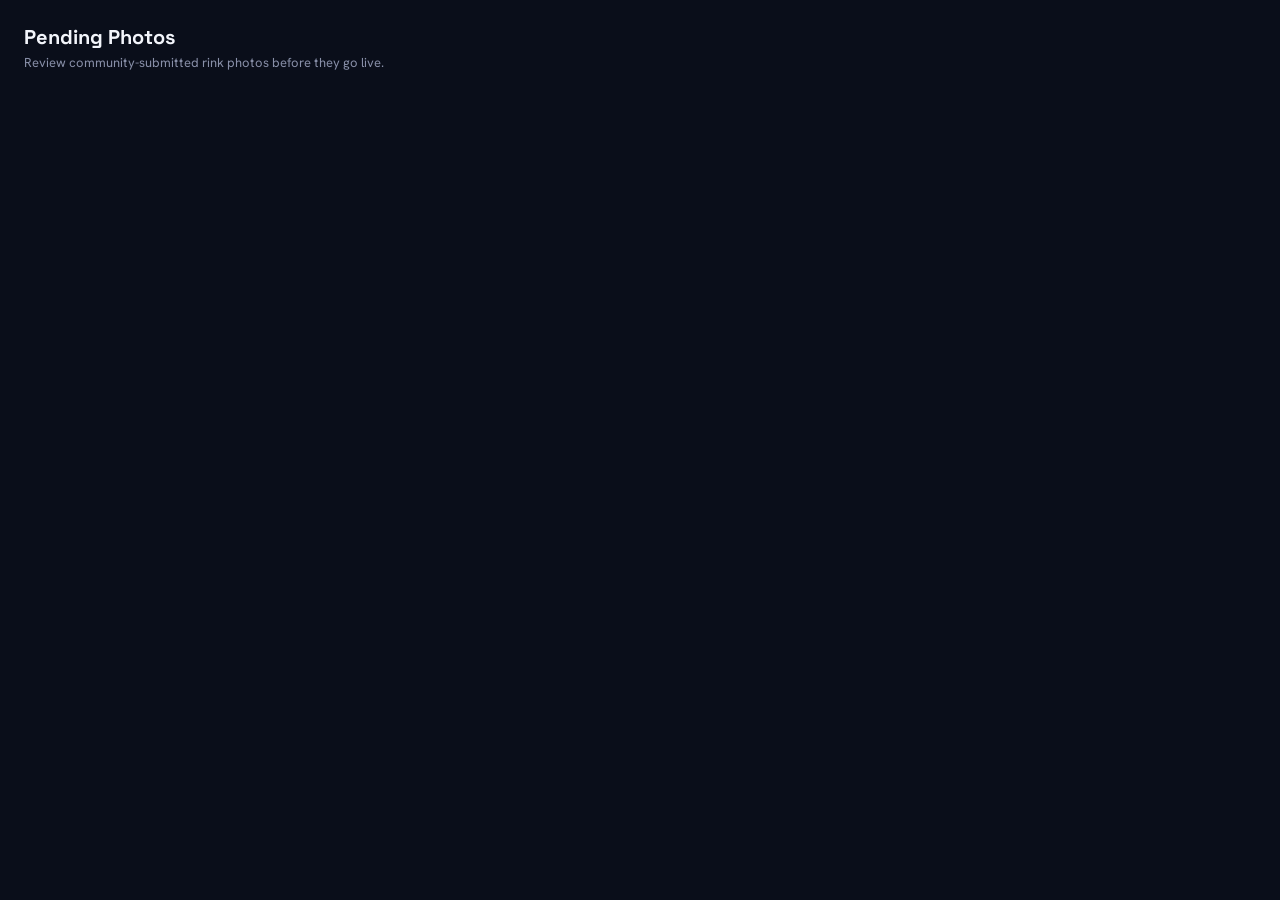
==== static/admin.html @ c57369b1 "Add real photo uploads with an admin moderation queue Replaces the fake picsum stand-in with actual " ====
<!DOCTYPE html>
<html lang="en" data-theme="dark">
<head>
<meta charset="utf-8">
<meta name="viewport" content="width=device-width, initial-scale=1">
<title>Barn &amp; Biscuit — Photo Review</title>
<link rel="icon" href="/static/logo/favicon.svg">
<link rel="preconnect" href="https://fonts.googleapis.com">
<link href="https://fonts.googleapis.com/css2?family=Space+Grotesk:wght@400;500;600;700&family=Hanken+Grotesk:wght@400;500;600;700&family=Space+Mono:wght@400;700&display=swap" rel="stylesheet">
<link rel="stylesheet" href="/static/brand-tokens.css">
<style>
  *, *::before, *::after { box-sizing: border-box; margin: 0; padding: 0; }
  body { font-family: var(--font-body); background: var(--bg); color: var(--text); min-height: 100vh; padding: 24px; }
  h1 { font-family: var(--font-display); font-size: 20px; font-weight: 700; margin-bottom: 4px; }
  .subtitle { font-size: 13px; color: var(--text-faint); margin-bottom: 24px; }
  #list { display: flex; flex-direction: column; gap: 12px; max-width: 640px; }
  .card { display: flex; gap: 14px; padding: 14px; background: var(--surface); border: 1px solid var(--border); border-radius: 12px; }
  .card img { width: 96px; height: 96px; object-fit: cover; border-radius: 8px; background: var(--surface-2); flex-shrink: 0; }
  .meta { flex: 1; min-width: 0; }
  .rink-name { font-size: 14px; font-weight: 600; color: var(--text); }
  .rink-loc { font-size: 12px; color: var(--text-faint); margin-bottom: 6px; }
  .caption { font-size: 13px; color: var(--text-muted); margin-bottom: 6px; }
  .submitted { font-size: 11px; color: var(--text-faint); margin-bottom: 10px; }
  .actions { display: flex; gap: 8px; }
  button { padding: 7px 14px; border-radius: 8px; font-size: 13px; font-weight: 600; font-family: inherit; cursor: pointer; }
  .approve { background: var(--color-primary); border: none; color: #06181A; }
  .reject { background: transparent; border: 1px solid var(--border); color: var(--text-muted); }
  #empty, #denied { font-size: 13px; color: var(--text-faint); }
  #denied a { color: var(--color-primary); }
</style>
</head>
<body>
  <h1>Pending Photos</h1>
  <div class="subtitle">Review community-submitted rink photos before they go live.</div>
  <div id="denied" style="display:none;">You need to be signed in as an admin to view this page. <a href="/">Go sign in</a>.</div>
  <div id="empty" style="display:none;">No pending photos right now.</div>
  <div id="list"></div>

<script>
async function load() {
  const res = await fetch('/api/admin/photos');
  if (res.status === 401 || res.status === 403) {
    document.getElementById('denied').style.display = 'block';
    return;
  }
  const photos = await res.json();
  if (!photos.length) {
    document.getElementById('empty').style.display = 'block';
    return;
  }
  const list = document.getElementById('list');
  list.innerHTML = photos.map(p => `
    <div class="card" data-id="${p.id}">
      <img src="/api/admin/photos/${p.id}/image" alt="">
      <div class="meta">
        <div class="rink-name">${esc(p.rinkName)}</div>
        <div class="rink-loc">${esc(p.rinkCity)}, ${esc(p.rinkState)}</div>
        ${p.caption ? `<div class="caption">"${esc(p.caption)}"</div>` : ''}
        <div class="submitted">${esc(p.submitterName)} · ${esc(p.submittedAt)}</div>
        <div class="actions">
          <button class="approve" onclick="act(${p.id}, 'approve')">Approve</button>
          <button class="reject" onclick="act(${p.id}, 'reject')">Reject</button>
        </div>
      </div>
    </div>
  `).join('');
}

async function act(id, action) {
  await fetch(`/api/admin/photos/${id}/${action}`, { method: 'POST' });
  const card = document.querySelector(`.card[data-id="${id}"]`);
  if (card) card.remove();
  if (!document.querySelector('.card')) document.getElementById('empty').style.display = 'block';
}

function esc(s) {
  const d = document.createElement('div');
  d.textContent = s == null ? '' : s;
  return d.innerHTML;
}

load();
</script>
</body>
</html>
---- static/brand-tokens.css ----
/* ============================================================
   LUKE COURTRIGHT — BRAND TOKENS  ·  "Neon Night" palette  ·  v1
   Retro-futurist / Vegas-after-dark: electric cyan · electric purple ·
   golden ticket · midnight navy. Staged for glow on near-black.
   All pairings verified against WCAG 2.2 AA (see usage notes).
   Usage: <html data-theme="light">  →  toggle to "dark" for neon mode.
   ============================================================ */

:root {
  /* ---- BRAND RAMPS (mode-independent raw scales) ---- */
  --cyan-50:#E0FBFB; --cyan-100:#B5F5F5; --cyan-200:#7DEDED; --cyan-300:#3FE0E0;
  --cyan-400:#14CFCF; --cyan-500:#07C8C8; --cyan-600:#08A6A6; --cyan-700:#0A8585;
  --cyan-800:#0C6868; --cyan-900:#0C4F4F;

  --purple-50:#F8ECFF; --purple-100:#EED2FF; --purple-200:#DDA6FF; --purple-300:#CB78FF;
  --purple-400:#BC44FF; --purple-500:#B026FF; --purple-600:#8E12D6; --purple-700:#6E0FA3;
  --purple-800:#530B7A; --purple-900:#3A0857;

  --gold-50:#FFF8E3; --gold-100:#FFEDB0; --gold-200:#FFDF7A; --gold-300:#FFD24D;
  --gold-400:#FFC83D; --gold-500:#F0AC0A; --gold-600:#C98B06; --gold-700:#9E6C0A;
  --gold-800:#7C540F; --gold-900:#5E3F0F;

  --navy-50:#ECEEF8; --navy-100:#D6DBEF; --navy-200:#AEB7DC; --navy-300:#7E8BC4;
  --navy-400:#5463A0; --navy-500:#3A487E; --navy-600:#2B3763; --navy-700:#20294B;
  --navy-800:#161D36; --navy-900:#0E1322;

  /* ---- NEUTRALS (cool navy-slate) ---- */
  --neutral-0:#FFFFFF; --neutral-50:#F3F5FB; --neutral-100:#E6EAF3; --neutral-200:#D0D6E6;
  --neutral-300:#B0B8CF; --neutral-400:#888FA8; --neutral-500:#656C84; --neutral-600:#4B5168;
  --neutral-700:#373C4E; --neutral-800:#262A38; --neutral-900:#161925; --neutral-950:#0E1019;

  /* ---- SEMANTIC (raw) ---- */
  --success-solid:#057A55; --success-on-dark:#34E0A0;   /* solid + white = 5.4:1 AA */
  --error-solid:#BE123C;   --error-on-dark:#FF6B7D;     /* solid + white = 6.3:1 AA */
  --warning-solid:#B45309; --warning-on-dark:#FFC83D;   /* chip: INK on gold-400   */
  --info-solid:#1D4ED8;    --info-on-dark:#4FB8FF;      /* solid + white = 6.7:1 AA */
}

/* ============================  LIGHT  ============================ */
:root,
[data-theme="light"] {
  color-scheme: light;

  --color-primary:        var(--cyan-500);   /* neon fills, the LC mark            */
  --color-primary-ink:    var(--cyan-800);   /* cyan TEXT / solid btn · 6.6:1 AA  */
  --on-primary:           #06181A;           /* DARK ink on cyan fills (cyan is too light for white) */
  --color-primary-btn:    var(--cyan-800);   /* solid button w/ WHITE text         */

  --color-secondary:      var(--purple-500);
  --color-secondary-ink:  var(--purple-700); /* purple TEXT on white  · 9.3:1 AAA */
  --on-secondary:         #FFFFFF;           /* white on purple-500   · 4.6:1 AA  */

  --color-accent:         var(--gold-400);
  --color-accent-ink:     var(--gold-700);   /* gold TEXT on white    · 4.6:1 AA  */
  --on-accent:            var(--neutral-900); /* ALWAYS ink on gold — never white  */

  --color-navy:           var(--navy-700);   /* depth / dark fills                 */

  --bg:        #F2F4FA;        /* page            */
  --surface:   #FFFFFF;        /* cards           */
  --surface-2: var(--neutral-50);
  --border:    #DEE3EF;
  --hair:      #EBEEF5;        /* faint dividers  */

  --text:        var(--neutral-900);  /* body  · 17.5:1 AAA */
  --text-muted:  var(--neutral-600);  /* muted · 7.9:1  AAA */
  --text-faint:  var(--neutral-500);  /* labels · 5.2:1     */

  --success: var(--success-solid); --error: var(--error-solid);
  --warning: var(--warning-solid); --info: var(--info-solid);

  --glow-primary: none; --glow-secondary: none; --glow-accent: none;
  --card-shadow: 0 1px 2px rgba(14,16,25,.06), 0 10px 28px rgba(14,16,25,.05);
}

/* ============================  DARK  (neon glows) ============================ */
[data-theme="dark"] {
  color-scheme: dark;

  --color-primary:        var(--cyan-400);   /* on bg · 10.0:1 AAA, glows */
  --color-primary-ink:    var(--cyan-300);   /* on bg · 11.9:1 AAA        */
  --on-primary:           #06181A;
  --color-primary-btn:    var(--cyan-400);

  --color-secondary:      var(--purple-300);  /* on bg · 7.0:1 AAA. purple-500 is UI/large only on dark */
  --color-secondary-ink:  var(--purple-300);
  --on-secondary:         #1A0A28;

  --color-accent:         var(--gold-300);    /* on bg · 13.4:1 AAA */
  --color-accent-ink:     var(--gold-300);
  --on-accent:            #2A1F00;

  --color-navy:           var(--navy-400);

  --bg:        #0A0E1A;        /* near-black navy so neon pops */
  --surface:   #131A2B;
  --surface-2: #1C2540;
  --border:    #2A3450;
  --hair:      #1F2940;

  --text:        #F3F5FB;      /* 17.7:1 AAA */
  --text-muted:  var(--neutral-300);  /* 9.7:1 AAA */
  --text-faint:  var(--neutral-400);  /* 6.0:1     */

  --success: var(--success-on-dark); --error: var(--error-on-dark);
  --warning: var(--warning-on-dark); --info: var(--info-on-dark);

  --glow-primary:   0 0 24px rgba(20,207,207,.50);
  --glow-secondary: 0 0 24px rgba(184,69,255,.50);
  --glow-accent:    0 0 24px rgba(255,210,77,.50);
  --card-shadow: 0 1px 0 rgba(255,255,255,.04), 0 14px 36px rgba(0,0,0,.55);
}

/* ---- Type ---- */
:root {
  --font-display: 'Space Grotesk', system-ui, sans-serif;  /* headlines */
  --font-body:    'Hanken Grotesk', system-ui, sans-serif; /* body / UI */
  --font-mono:    'Space Mono', ui-monospace, monospace;   /* tags, stats, hex */
}

/* ---- Radius / spacing helpers ---- */
:root {
  --radius-sm: 9px; --radius-md: 14px; --radius-lg: 20px; --radius-pill: 999px;
  --icon-stroke: 1.75px;            /* monoline icons @ 24px */
  --tap-min: 44px;                  /* minimum interactive target */
}
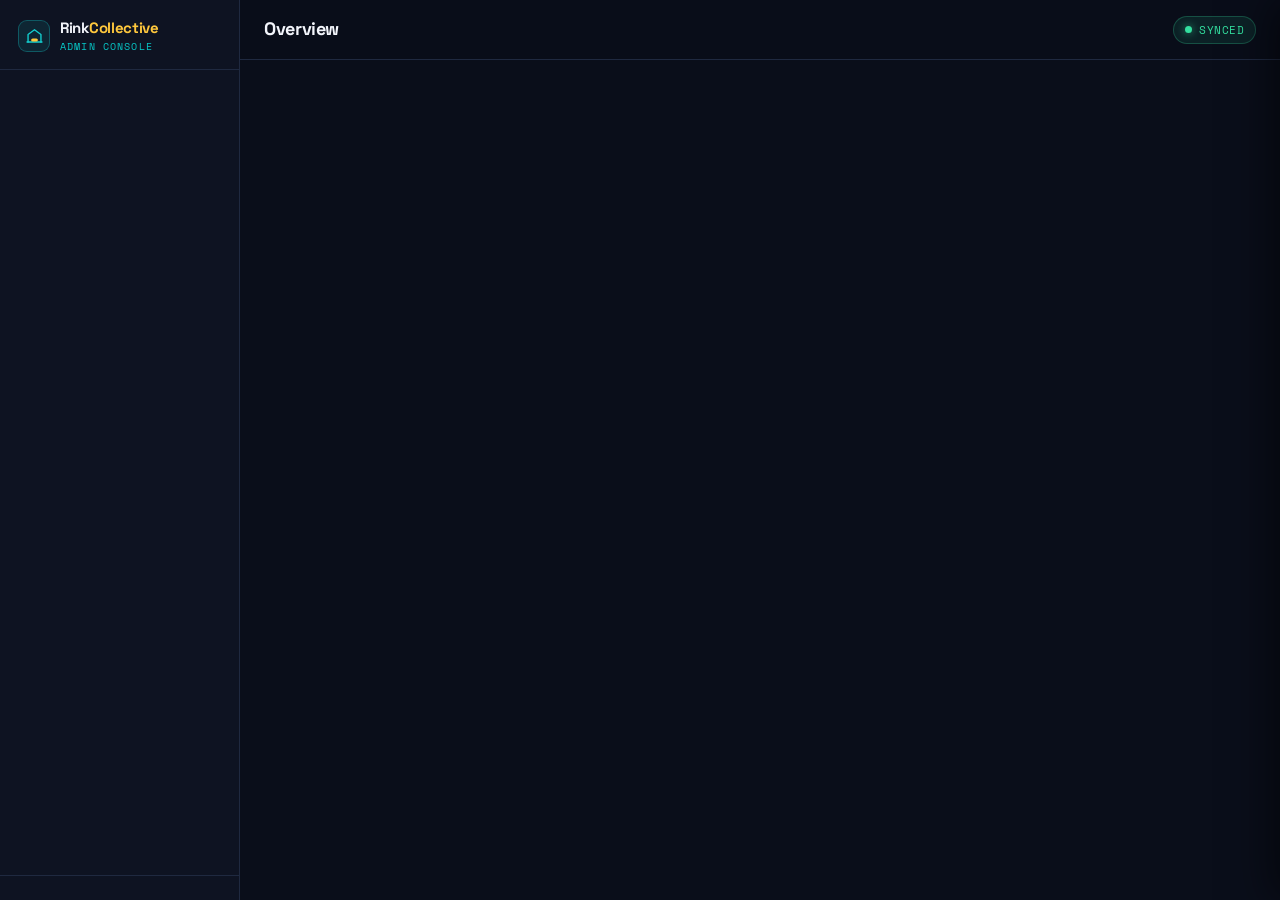
==== commit a27bdd69: "Document the Rink Owner Console in CLAUDE.md, drop stale "coming soon" row CLAUDE.md now covers the " ====
--- a/static/admin.html
+++ b/static/admin.html
@@ -3,83 +3,1024 @@
 <head>
 <meta charset="utf-8">
 <meta name="viewport" content="width=device-width, initial-scale=1">
-<title>Barn &amp; Biscuit — Photo Review</title>
+<title>RinkCollective — Admin Console</title>
 <link rel="icon" href="/static/logo/favicon.svg">
 <link rel="preconnect" href="https://fonts.googleapis.com">
 <link href="https://fonts.googleapis.com/css2?family=Space+Grotesk:wght@400;500;600;700&family=Hanken+Grotesk:wght@400;500;600;700&family=Space+Mono:wght@400;700&display=swap" rel="stylesheet">
 <link rel="stylesheet" href="/static/brand-tokens.css">
 <style>
   *, *::before, *::after { box-sizing: border-box; margin: 0; padding: 0; }
-  body { font-family: var(--font-body); background: var(--bg); color: var(--text); min-height: 100vh; padding: 24px; }
-  h1 { font-family: var(--font-display); font-size: 20px; font-weight: 700; margin-bottom: 4px; }
-  .subtitle { font-size: 13px; color: var(--text-faint); margin-bottom: 24px; }
-  #list { display: flex; flex-direction: column; gap: 12px; max-width: 640px; }
-  .card { display: flex; gap: 14px; padding: 14px; background: var(--surface); border: 1px solid var(--border); border-radius: 12px; }
-  .card img { width: 96px; height: 96px; object-fit: cover; border-radius: 8px; background: var(--surface-2); flex-shrink: 0; }
-  .meta { flex: 1; min-width: 0; }
-  .rink-name { font-size: 14px; font-weight: 600; color: var(--text); }
-  .rink-loc { font-size: 12px; color: var(--text-faint); margin-bottom: 6px; }
-  .caption { font-size: 13px; color: var(--text-muted); margin-bottom: 6px; }
-  .submitted { font-size: 11px; color: var(--text-faint); margin-bottom: 10px; }
-  .actions { display: flex; gap: 8px; }
-  button { padding: 7px 14px; border-radius: 8px; font-size: 13px; font-weight: 600; font-family: inherit; cursor: pointer; }
-  .approve { background: var(--color-primary); border: none; color: #06181A; }
-  .reject { background: transparent; border: 1px solid var(--border); color: var(--text-muted); }
-  #empty, #denied { font-size: 13px; color: var(--text-faint); }
-  #denied a { color: var(--color-primary); }
+  html, body { background: var(--bg); }
+  body { font-family: var(--font-body); color: var(--text); -webkit-font-smoothing: antialiased; }
+  a { color: #07C8C8; text-decoration: none; }
+  input, textarea, button { font-family: inherit; }
+  input::placeholder, textarea::placeholder { color: #4B5168; }
+  input:focus, textarea:focus { outline: none; border-color: var(--color-primary) !important; box-shadow: 0 0 0 3px rgba(20,207,207,0.12); }
+  button { cursor: pointer; }
+  ::-webkit-scrollbar { width: 9px; height: 9px; }
+  ::-webkit-scrollbar-thumb { background: var(--border); border-radius: 5px; }
+  ::-webkit-scrollbar-track { background: transparent; }
+
+  #app { display: flex; min-height: 100vh; background: var(--bg); }
+
+  /* ---------- sidebar ---------- */
+  #sidebar-scrim { position: fixed; inset: 0; background: rgba(5,7,15,0.6); z-index: 199; opacity: 0; pointer-events: none; transition: opacity 0.25s ease; }
+  #sidebar-scrim.open { opacity: 1; pointer-events: auto; }
+  #sidebar { width: 240px; flex-shrink: 0; background: #0E1322; border-right: 1px solid var(--hair); display: flex; flex-direction: column; position: sticky; top: 0; height: 100vh; z-index: 200; }
+  .sb-header { display: flex; align-items: center; gap: 10px; padding: 18px 18px 16px; border-bottom: 1px solid var(--hair); flex-shrink: 0; }
+  .sb-mark { width: 32px; height: 32px; border-radius: 9px; background: rgba(20,207,207,0.1); border: 1px solid rgba(20,207,207,0.3); display: flex; align-items: center; justify-content: center; flex-shrink: 0; }
+  .sb-word { font-family: var(--font-display); font-weight: 700; font-size: 15px; color: var(--text); letter-spacing: -0.02em; }
+  .sb-eyebrow { font-family: var(--font-mono); font-size: 9.5px; letter-spacing: 0.12em; text-transform: uppercase; color: #07C8C8; margin-top: 2px; }
+  .sb-nav { flex: 1; padding: 12px; display: flex; flex-direction: column; gap: 2px; overflow-y: auto; }
+  .sb-label { font-family: var(--font-mono); font-size: 9.5px; letter-spacing: 0.12em; text-transform: uppercase; color: #4B5168; padding: 6px 10px 8px; }
+  .nav-item { display: flex; align-items: center; gap: 11px; padding: 9px 10px; border-radius: 9px; background: none; border: none; color: var(--text-muted); font-size: 13.5px; font-weight: 500; width: 100%; text-align: left; }
+  .nav-item .ic { font-size: 18px; color: #656C84; display: flex; }
+  .nav-item.active { background: rgba(20,207,207,0.1); color: var(--color-primary); font-weight: 600; }
+  .nav-item.active .ic { color: var(--color-primary); }
+  .nav-badge { margin-left: auto; background: #FFC83D; color: #2A1F00; font-family: var(--font-mono); font-size: 10.5px; font-weight: 700; border-radius: 20px; padding: 1px 7px; }
+  .sb-footer { padding: 12px; border-top: 1px solid var(--hair); display: flex; align-items: center; gap: 10px; flex-shrink: 0; }
+  .sb-avatar { width: 34px; height: 34px; border-radius: 9px; background: linear-gradient(135deg,#14CFCF,#07C8C8); display: flex; align-items: center; justify-content: center; font-weight: 700; font-size: 13px; color: #06181A; flex-shrink: 0; }
+  .sb-logout { width: 34px; height: 34px; border-radius: 8px; background: transparent; border: 1px solid var(--border); color: #888FA8; display: flex; align-items: center; justify-content: center; font-size: 16px; flex-shrink: 0; }
+  .sb-logout:hover { background: rgba(255,107,125,0.1); border-color: rgba(255,107,125,0.3); color: #FF6B7D; }
+
+  /* ---------- main / topbar ---------- */
+  #main { flex: 1; min-width: 0; display: flex; flex-direction: column; }
+  #topbar { height: 60px; flex-shrink: 0; background: rgba(10,14,26,0.82); backdrop-filter: blur(10px); border-bottom: 1px solid var(--hair); display: flex; align-items: center; gap: 14px; padding: 0 24px; position: sticky; top: 0; z-index: 120; }
+  #hamburger-btn { display: none; background: none; border: none; padding: 6px; }
+  .page-title { font-family: var(--font-display); font-size: 18px; font-weight: 700; color: var(--text); letter-spacing: -0.02em; line-height: 1.1; }
+  .page-subtitle { font-size: 12px; color: #656C84; margin-top: 1px; }
+  .synced-chip { display: flex; align-items: center; gap: 7px; padding: 5px 11px; background: rgba(52,224,160,0.09); border: 1px solid rgba(52,224,160,0.25); border-radius: 20px; margin-left: auto; }
+  .synced-dot { width: 7px; height: 7px; border-radius: 50%; background: #34E0A0; box-shadow: 0 0 8px rgba(52,224,160,0.7); }
+  #content { flex: 1; overflow-y: auto; padding: 26px 24px 60px; }
+  .content-inner { max-width: 1160px; margin: 0 auto; }
+
+  /* ---------- overview ---------- */
+  .stat-grid { display: grid; grid-template-columns: repeat(4,1fr); gap: 14px; margin-bottom: 22px; }
+  .stat-card { background: var(--surface); border: 1px solid var(--border); border-radius: 14px; padding: 18px 18px 16px; }
+  .stat-top { display: flex; align-items: center; justify-content: space-between; margin-bottom: 14px; }
+  .stat-icon-wrap { width: 34px; height: 34px; border-radius: 9px; display: flex; align-items: center; justify-content: center; font-size: 17px; }
+  .stat-delta { font-family: var(--font-mono); font-size: 10.5px; }
+  .stat-value { font-family: var(--font-mono); font-size: 26px; font-weight: 700; color: var(--text); letter-spacing: -0.02em; }
+  .stat-label { font-size: 12.5px; color: #888FA8; margin-top: 3px; }
+  .split { display: grid; grid-template-columns: 1.25fr 1fr; gap: 16px; }
+  .panel { background: var(--surface); border: 1px solid var(--border); border-radius: 14px; overflow: hidden; }
+  .panel-head { display: flex; align-items: center; padding: 15px 18px; border-bottom: 1px solid var(--hair); }
+  .panel-title { font-family: var(--font-display); font-size: 15px; font-weight: 600; color: var(--text); }
+  .panel-link { margin-left: auto; background: none; border: none; color: #07C8C8; font-size: 12.5px; font-weight: 600; }
+  .pending-row { display: flex; align-items: center; gap: 12px; padding: 12px 18px; border-bottom: 1px solid #171F33; }
+  .pending-thumb { width: 52px; height: 52px; border-radius: 9px; background-size: cover; background-position: center; background-color: #0E1322; border: 1px solid var(--border); flex-shrink: 0; padding: 0; }
+  .pending-name { font-size: 13.5px; font-weight: 600; color: var(--text); white-space: nowrap; overflow: hidden; text-overflow: ellipsis; }
+  .pending-meta { font-size: 12px; color: #656C84; margin-top: 2px; }
+  .icon-btn { width: 34px; height: 34px; border-radius: 8px; display: flex; align-items: center; justify-content: center; font-size: 16px; border: 1px solid; flex-shrink: 0; }
+  .icon-btn.approve { background: rgba(52,224,160,0.12); border-color: rgba(52,224,160,0.3); color: #34E0A0; }
+  .icon-btn.reject { background: rgba(255,107,125,0.1); border-color: rgba(255,107,125,0.28); color: #FF6B7D; }
+  .empty-note { padding: 34px 18px; text-align: center; color: #656C84; font-size: 13px; }
+  .activity-row { display: flex; gap: 12px; padding: 11px 18px; border-bottom: 1px solid #171F33; }
+  .activity-dot { width: 8px; height: 8px; border-radius: 50%; margin-top: 6px; flex-shrink: 0; }
+  .activity-text { font-size: 13px; color: #D0D6E6; line-height: 1.4; }
+  .activity-time { font-family: var(--font-mono); font-size: 10.5px; color: #4B5168; margin-top: 2px; }
+
+  /* ---------- tabs / search ---------- */
+  .tabs { display: flex; align-items: center; gap: 8px; margin-bottom: 18px; flex-wrap: wrap; }
+  .tab-btn { padding: 8px 14px; border-radius: 20px; border: 1px solid var(--border); background: transparent; color: var(--text-muted); font-size: 13px; font-weight: 500; }
+  .tab-btn.active { background: rgba(20,207,207,0.1); border-color: var(--color-primary); color: var(--color-primary); font-weight: 600; }
+  .toolbar { display: flex; align-items: center; gap: 12px; margin-bottom: 16px; flex-wrap: wrap; }
+  .search-wrap { position: relative; flex: 1; min-width: 220px; max-width: 380px; }
+  .search-wrap .ic { position: absolute; left: 12px; top: 50%; transform: translateY(-50%); font-size: 16px; color: #4B5168; display: flex; }
+  .search-wrap input { width: 100%; height: 40px; padding: 0 14px 0 38px; background: #0E1322; border: 1px solid var(--border); border-radius: 10px; color: var(--text); font-size: 13.5px; }
+  .count-label { font-family: var(--font-mono); font-size: 12px; color: #656C84; margin-left: auto; }
+
+  /* ---------- photo queue ---------- */
+  .photo-grid { display: grid; grid-template-columns: repeat(auto-fill, minmax(268px, 1fr)); gap: 14px; }
+  .photo-card { background: var(--surface); border: 1px solid var(--border); border-radius: 14px; overflow: hidden; display: flex; flex-direction: column; }
+  .photo-thumb-btn { height: 158px; background-size: cover; background-position: center; background-color: #0E1322; border: none; border-bottom: 1px solid var(--hair); position: relative; padding: 0; }
+  .type-badge { border-radius: 20px; padding: 3px 9px; font-size: 10.5px; font-weight: 600; }
+  .thumb-badge { position: absolute; top: 10px; left: 10px; }
+  .thumb-eye { position: absolute; top: 10px; right: 10px; background: rgba(10,14,26,0.75); backdrop-filter: blur(4px); border-radius: 7px; padding: 4px 7px; font-size: 15px; color: var(--text); display: flex; }
+  .photo-body { padding: 13px 15px; flex: 1; display: flex; flex-direction: column; }
+  .photo-rink { font-size: 14px; font-weight: 600; color: var(--text); line-height: 1.3; }
+  .photo-city { font-size: 12px; color: #888FA8; margin-top: 3px; }
+  .submitter-row { display: flex; align-items: center; gap: 8px; margin-top: 11px; padding-top: 11px; border-top: 1px solid var(--hair); }
+  .av-chip { width: 26px; height: 26px; border-radius: 50%; display: flex; align-items: center; justify-content: center; font-size: 10.5px; font-weight: 700; color: #06181A; flex-shrink: 0; }
+  .submitter-name { font-size: 12px; color: #D0D6E6; white-space: nowrap; overflow: hidden; text-overflow: ellipsis; flex: 1; min-width: 0; }
+  .photo-footer { margin-top: 12px; display: flex; gap: 8px; }
+  .btn-approve { flex: 1; height: 36px; border-radius: 8px; background: rgba(52,224,160,0.12); border: 1px solid rgba(52,224,160,0.32); color: #34E0A0; font-size: 12.5px; font-weight: 600; display: flex; align-items: center; justify-content: center; gap: 6px; }
+  .btn-reject { flex: 1; height: 36px; border-radius: 8px; background: rgba(255,107,125,0.1); border: 1px solid rgba(255,107,125,0.3); color: #FF6B7D; font-size: 12.5px; font-weight: 600; display: flex; align-items: center; justify-content: center; gap: 6px; }
+  .status-pill { display: flex; align-items: center; justify-content: center; gap: 6px; height: 36px; border-radius: 8px; font-size: 12.5px; font-weight: 600; background: rgba(52,224,160,0.1); color: #34E0A0; }
+  .dashed-empty { background: var(--surface); border: 1px dashed var(--border); border-radius: 14px; padding: 56px 20px; text-align: center; }
+
+  /* ---------- tables ---------- */
+  .data-table { background: var(--surface); border: 1px solid var(--border); border-radius: 14px; overflow: hidden; }
+  .table-head { font-family: var(--font-mono); font-size: 10px; letter-spacing: 0.08em; text-transform: uppercase; color: #656C84; padding: 12px 18px; background: #0E1322; display: grid; gap: 10px; border-bottom: 1px solid var(--hair); }
+  .table-row { display: grid; gap: 10px; align-items: center; padding: 14px 18px; border-bottom: 1px solid #171F33; }
+  .table-row:last-child { border-bottom: none; }
+  #users-table .table-head, #users-table .table-row { grid-template-columns: 1.5fr 1.6fr 0.9fr 0.7fr 0.9fr; }
+  #rinks-table .table-head, #rinks-table .table-row { grid-template-columns: 1.7fr 0.8fr 0.9fr 1.5fr auto; }
+  .cell-member { display: flex; align-items: center; gap: 11px; min-width: 0; }
+  .cell-avatar { width: 32px; height: 32px; border-radius: 50%; display: flex; align-items: center; justify-content: center; font-size: 12px; font-weight: 700; color: #06181A; flex-shrink: 0; }
+  .cell-name { font-size: 13.5px; font-weight: 600; color: var(--text); white-space: nowrap; overflow: hidden; text-overflow: ellipsis; }
+  .cell-muted { font-size: 13px; color: var(--text-muted); white-space: nowrap; overflow: hidden; text-overflow: ellipsis; }
+  .cell-mono { font-family: var(--font-mono); font-size: 12px; color: #888FA8; }
+  .role-pill { font-size: 10.5px; font-weight: 600; padding: 3px 9px; border-radius: 20px; }
+  .pager { display: flex; align-items: center; justify-content: center; gap: 14px; padding: 14px; border-top: 1px solid var(--hair); }
+  .pager button { background: transparent; border: 1px solid var(--border); color: var(--text-muted); border-radius: 8px; padding: 6px 12px; font-size: 12.5px; }
+  .pager button:disabled { opacity: 0.4; cursor: not-allowed; }
+  .pager span { font-family: var(--font-mono); font-size: 12px; color: #656C84; }
+  .edit-btn { height: 32px; padding: 0 13px; border-radius: 8px; background: rgba(20,207,207,0.1); border: 1px solid rgba(20,207,207,0.3); color: var(--color-primary); font-size: 12.5px; font-weight: 600; display: flex; align-items: center; gap: 6px; }
+
+  /* ---------- activity log ---------- */
+  .activity-log-row { display: flex; align-items: center; gap: 12px; padding: 13px 18px; border-bottom: 1px solid #171F33; }
+  .activity-log-row:last-child { border-bottom: none; }
+  .activity-icon { width: 34px; height: 34px; border-radius: 9px; border: 1px solid; display: flex; align-items: center; justify-content: center; font-size: 16px; flex-shrink: 0; }
+
+  /* ---------- rink editor drawer ---------- */
+  #editor-scrim { position: fixed; inset: 0; background: rgba(5,7,15,0.55); z-index: 1300; opacity: 0; pointer-events: none; transition: opacity 0.25s ease; }
+  #editor-scrim.open { opacity: 1; pointer-events: auto; }
+  #editor-drawer { position: fixed; right: 0; top: 0; bottom: 0; width: 440px; background: var(--bg); border-left: 1px solid var(--border); box-shadow: -8px 0 40px rgba(0,0,0,0.55); z-index: 1301; display: flex; flex-direction: column; transform: translateX(100%); transition: transform 0.3s ease; }
+  #editor-drawer.open { transform: translateX(0); }
+  .editor-head { display: flex; align-items: center; gap: 12px; padding: 18px 20px; border-bottom: 1px solid var(--hair); flex-shrink: 0; }
+  .editor-eyebrow { font-family: var(--font-mono); font-size: 10px; letter-spacing: 0.1em; text-transform: uppercase; color: #07C8C8; }
+  .editor-name { font-family: var(--font-display); font-size: 17px; font-weight: 700; color: var(--text); margin-top: 2px; white-space: nowrap; overflow: hidden; text-overflow: ellipsis; }
+  .editor-close { margin-left: auto; width: 34px; height: 34px; border-radius: 8px; background: transparent; border: 1px solid var(--border); color: var(--text-muted); display: flex; align-items: center; justify-content: center; font-size: 16px; flex-shrink: 0; }
+  .editor-body { flex: 1; overflow-y: auto; padding: 20px; }
+  .field-label { display: block; font-size: 12px; font-weight: 600; color: var(--text-muted); margin-bottom: 6px; }
+  .field-input { width: 100%; height: 40px; padding: 0 13px; background: #0E1322; border: 1px solid var(--border); border-radius: 9px; color: var(--text); font-size: 13.5px; margin-bottom: 16px; }
+  .field-textarea { width: 100%; padding: 10px 13px; background: #0E1322; border: 1px solid var(--border); border-radius: 9px; color: var(--text); font-size: 13.5px; resize: vertical; line-height: 1.4; margin-bottom: 16px; }
+  .section-label { font-family: var(--font-mono); font-size: 10px; letter-spacing: 0.1em; text-transform: uppercase; color: #4B5168; margin: 22px 0 12px; }
+  .type-seg { display: flex; gap: 7px; flex-wrap: wrap; margin-bottom: 16px; }
+  .type-opt { padding: 7px 12px; border-radius: 8px; border: 1px solid var(--border); background: transparent; color: var(--text-muted); font-size: 12.5px; font-weight: 600; }
+  .day-row { display: flex; align-items: center; gap: 10px; margin-bottom: 8px; }
+  .day-label { width: 38px; font-size: 12.5px; font-weight: 600; color: var(--text-muted); flex-shrink: 0; }
+  .day-input { flex: 1; min-width: 0; height: 36px; padding: 0 10px; background: #0E1322; border: 1px solid var(--border); border-radius: 8px; color: var(--text); font-size: 12.5px; }
+  .day-closed-btn { flex-shrink: 0; height: 36px; padding: 0 10px; border-radius: 8px; border: 1px solid var(--border); background: transparent; color: #656C84; font-size: 11px; font-weight: 600; }
+  .editor-footer { display: flex; gap: 10px; padding: 16px 20px; border-top: 1px solid var(--hair); flex-shrink: 0; background: #0E1322; }
+  .btn-cancel { flex: 1; height: 42px; border-radius: 9px; background: transparent; border: 1px solid var(--border); color: var(--text-muted); font-size: 13.5px; font-weight: 600; }
+  .btn-save { flex: 1.6; height: 42px; border-radius: 9px; background: var(--color-primary); border: none; color: #06181A; font-size: 13.5px; font-weight: 700; }
+
+  /* ---------- modals ---------- */
+  .modal-scrim { position: fixed; inset: 0; background: rgba(5,7,15,0.7); backdrop-filter: blur(4px); z-index: 1400; display: flex; align-items: center; justify-content: center; padding: 20px; }
+  .reject-modal { background: var(--bg); border: 1px solid var(--border); border-radius: 16px; width: 440px; max-width: 100%; padding: 20px; }
+  .reason-chips { display: flex; gap: 7px; flex-wrap: wrap; margin-bottom: 10px; }
+  .reason-chip { padding: 6px 11px; border-radius: 20px; background: #0E1322; border: 1px solid var(--border); color: var(--text-muted); font-size: 12px; }
+  .photo-modal { background: var(--bg); border: 1px solid var(--border); border-radius: 16px; width: 520px; max-width: 100%; max-height: 92vh; overflow-y: auto; }
+  .photo-modal-hero { height: 340px; background-size: cover; background-position: center; background-color: #0E1322; border-radius: 16px 16px 0 0; position: relative; }
+  .photo-modal-close { position: absolute; top: 12px; right: 12px; width: 36px; height: 36px; border-radius: 9px; background: rgba(10,14,26,0.7); backdrop-filter: blur(4px); border: 1px solid var(--border); color: var(--text); display: flex; align-items: center; justify-content: center; font-size: 17px; }
+  .meta-strip { display: flex; gap: 22px; margin: 16px 0 18px; padding: 14px 0; border-top: 1px solid var(--hair); border-bottom: 1px solid var(--hair); }
+  .meta-eyebrow { font-family: var(--font-mono); font-size: 10px; letter-spacing: 0.08em; text-transform: uppercase; color: #4B5168; }
+
+  /* ---------- toast ---------- */
+  #toast { position: fixed; left: 50%; bottom: 28px; transform: translateX(-50%) translateY(20px); display: flex; align-items: center; gap: 9px; background: var(--surface-2); border: 1px solid var(--border); border-radius: 11px; padding: 11px 18px; box-shadow: 0 12px 40px rgba(0,0,0,0.5); z-index: 1500; opacity: 0; pointer-events: none; transition: opacity 0.2s ease, transform 0.2s ease; }
+  #toast.show { opacity: 1; transform: translateX(-50%) translateY(0); }
+
+  .denied-wrap { max-width: 420px; margin: 80px auto; text-align: center; padding: 0 20px; }
+  .denied-wrap h1 { font-family: var(--font-display); font-size: 20px; margin-bottom: 10px; }
+  .denied-wrap p { color: var(--text-muted); font-size: 14px; line-height: 1.5; }
+
+  @media (max-width: 900px) {
+    #sidebar { position: fixed; top: 0; left: 0; height: 100vh; transform: translateX(-100%); transition: transform 0.28s ease; box-shadow: 8px 0 32px rgba(0,0,0,0.5); }
+    #sidebar.open { transform: translateX(0); }
+    #hamburger-btn { display: flex; align-items: center; justify-content: center; }
+    .stat-grid { grid-template-columns: 1fr 1fr; }
+    .split { grid-template-columns: 1fr; }
+    #users-table .table-head, #users-table .table-row { grid-template-columns: 1.4fr 1fr 0.7fr; }
+    #users-table .col-joined, #users-table .col-logins { display: none; }
+    #rinks-table .table-head, #rinks-table .table-row { grid-template-columns: 1.6fr 0.9fr auto; }
+    #rinks-table .col-phone, #rinks-table .col-hours { display: none; }
+    #editor-drawer { width: 100vw; }
+  }
 </style>
 </head>
 <body>
-  <h1>Pending Photos</h1>
-  <div class="subtitle">Review community-submitted rink photos before they go live.</div>
-  <div id="denied" style="display:none;">You need to be signed in as an admin to view this page. <a href="/">Go sign in</a>.</div>
-  <div id="empty" style="display:none;">No pending photos right now.</div>
-  <div id="list"></div>
-
-<script>
-async function load() {
-  const res = await fetch('/api/admin/photos');
-  if (res.status === 401 || res.status === 403) {
-    document.getElementById('denied').style.display = 'block';
-    return;
-  }
-  const photos = await res.json();
-  if (!photos.length) {
-    document.getElementById('empty').style.display = 'block';
-    return;
-  }
-  const list = document.getElementById('list');
-  list.innerHTML = photos.map(p => `
-    <div class="card" data-id="${p.id}">
-      <img src="/api/admin/photos/${p.id}/image" alt="">
-      <div class="meta">
-        <div class="rink-name">${esc(p.rinkName)}</div>
-        <div class="rink-loc">${esc(p.rinkCity)}, ${esc(p.rinkState)}</div>
-        ${p.caption ? `<div class="caption">"${esc(p.caption)}"</div>` : ''}
-        <div class="submitted">${esc(p.submitterName)} · ${esc(p.submittedAt)}</div>
-        <div class="actions">
-          <button class="approve" onclick="act(${p.id}, 'approve')">Approve</button>
-          <button class="reject" onclick="act(${p.id}, 'reject')">Reject</button>
-        </div>
+<div id="app">
+  <div id="sidebar-scrim"></div>
+  <aside id="sidebar">
+    <div class="sb-header">
+      <div class="sb-mark">
+        <svg width="19" height="19" viewBox="0 0 56 56" fill="none"><line x1="6" y1="47" x2="50" y2="47" stroke="#14CFCF" stroke-width="4" stroke-linecap="round"/><path d="M9 47 L9 25 L28 11 L47 25 L47 47" stroke="#14CFCF" stroke-width="4" stroke-linecap="round" stroke-linejoin="round"/><rect x="18" y="36.5" width="20" height="9.5" rx="4.75" fill="#FFC83D"/></svg>
+      </div>
+      <div>
+        <div class="sb-word">Rink<span style="color:#FFC83D;">Collective</span></div>
+        <div class="sb-eyebrow">Admin Console</div>
       </div>
     </div>
-  `).join('');
+    <nav class="sb-nav" id="sb-nav-items"></nav>
+    <div class="sb-footer" id="sb-footer"></div>
+  </aside>
+
+  <div id="main">
+    <header id="topbar">
+      <button id="hamburger-btn" aria-label="Menu">
+        <span style="font-size:20px;color:#B0B8CF;display:flex;" id="hamburger-icon"></span>
+      </button>
+      <div style="min-width:0;">
+        <div class="page-title" id="page-title">Overview</div>
+        <div class="page-subtitle" id="page-subtitle"></div>
+      </div>
+      <div class="synced-chip"><span class="synced-dot"></span><span style="font-family:var(--font-mono);font-size:10.5px;letter-spacing:0.04em;color:#34E0A0;">SYNCED</span></div>
+    </header>
+    <main id="content"><div class="content-inner" id="content-inner"></div></main>
+  </div>
+
+  <div id="editor-scrim"></div>
+  <aside id="editor-drawer"></aside>
+
+  <div id="modal-root"></div>
+  <div id="toast"></div>
+</div>
+
+<script>
+const DAYS = ['Mon','Tue','Wed','Thu','Fri','Sat','Sun'];
+const AV_COLORS = ['#14CFCF','#CB78FF','#34E0A0','#FFD24D','#FF6B7D','#4FB8FF'];
+const TYPE_INFO = {
+  NHL: { label: 'NHL Size', color: '#14CFCF', bg: 'rgba(20,207,207,0.1)' },
+  OLYMPIC: { label: 'Olympic', color: '#CB78FF', bg: 'rgba(203,120,255,0.1)' },
+  SYNTHETIC: { label: 'Synthetic', color: '#34E0A0', bg: 'rgba(52,224,160,0.1)' },
+  STANDARD: { label: 'Standard', color: '#888FA8', bg: 'rgba(136,143,168,0.1)' },
+};
+const ACTIVITY_STYLE = {
+  user: { icon: 'users', color: '#14CFCF', bg: 'rgba(20,207,207,0.12)', border: 'rgba(20,207,207,0.3)' },
+  photo: { icon: 'check', color: '#34E0A0', bg: 'rgba(52,224,160,0.12)', border: 'rgba(52,224,160,0.3)' },
+  reject: { icon: 'x', color: '#FF6B7D', bg: 'rgba(255,107,125,0.1)', border: 'rgba(255,107,125,0.28)' },
+  rink: { icon: 'edit', color: '#CB78FF', bg: 'rgba(203,120,255,0.12)', border: 'rgba(203,120,255,0.3)' },
+};
+const NAV_ITEMS = [
+  { id: 'overview', label: 'Overview', icon: 'grid' },
+  { id: 'photos', label: 'Photo Queue', icon: 'image' },
+  { id: 'users', label: 'Users', icon: 'users' },
+  { id: 'rinks', label: 'Rinks', icon: 'rink' },
+  { id: 'activity', label: 'Activity Log', icon: 'activity' },
+];
+const PAGE_META = {
+  overview: ['Overview', 'Day-to-day snapshot of the site'],
+  photos: ['Photo Queue', 'Review community-submitted rink photos'],
+  users: ['Users', 'Search the member directory'],
+  rinks: ['Rinks', 'Search and edit rink listings'],
+  activity: ['Activity Log', 'A running record of admin actions'],
+};
+const REASON_CHIPS = ['Blurry / low quality', 'Not this rink', 'Duplicate', 'Inappropriate'];
+const ICONS = {
+  grid: '<path d="M4 4h6v6H4zM14 4h6v6h-6zM14 14h6v6h-6zM4 14h6v6H4z"/>',
+  image: '<rect x="3" y="3" width="18" height="18" rx="2"/><circle cx="8.5" cy="8.5" r="1.5"/><path d="M21 15l-5-5L5 21"/>',
+  users: '<path d="M17 21v-2a4 4 0 0 0-4-4H5a4 4 0 0 0-4 4v2"/><circle cx="9" cy="7" r="4"/><path d="M23 21v-2a4 4 0 0 0-3-3.87"/><path d="M16 3.13a4 4 0 0 1 0 7.75"/>',
+  rink: '<path d="M3 21h18"/><path d="M5 21V5a2 2 0 0 1 2-2h10a2 2 0 0 1 2 2v16"/><path d="M9 8h.01M15 8h.01M9 12h.01M15 12h.01M9 16h.01M15 16h.01"/>',
+  activity: '<path d="M22 12h-4l-3 9L9 3l-3 9H2"/>',
+  check: '<path d="M20 6L9 17l-5-5"/>',
+  x: '<path d="M18 6 6 18M6 6l12 12"/>',
+  eye: '<path d="M1 12s4-7 11-7 11 7 11 7-4 7-11 7-11-7-11-7z"/><circle cx="12" cy="12" r="3"/>',
+  edit: '<path d="M11 4H4a2 2 0 0 0-2 2v14a2 2 0 0 0 2 2h14a2 2 0 0 0 2-2v-7"/><path d="M18.5 2.5a2.12 2.12 0 0 1 3 3L12 15l-4 1 1-4 9.5-9.5z"/>',
+  search: '<circle cx="11" cy="11" r="8"/><path d="M21 21l-4.35-4.35"/>',
+  menu: '<path d="M3 6h18M3 12h18M3 18h18"/>',
+  shield: '<path d="M12 22s8-4 8-10V5l-8-3-8 3v7c0 6 8 10 8 10z"/>',
+  logout: '<path d="M9 21H5a2 2 0 0 1-2-2V5a2 2 0 0 1 2-2h4"/><path d="M16 17l5-5-5-5"/><path d="M21 12H9"/>',
+};
+function icon(name, sw) {
+  return `<svg width="1em" height="1em" viewBox="0 0 24 24" fill="none" stroke="currentColor" stroke-width="${sw||2}" stroke-linecap="round" stroke-linejoin="round" style="display:block;">${ICONS[name]||''}</svg>`;
 }
-
-async function act(id, action) {
-  await fetch(`/api/admin/photos/${id}/${action}`, { method: 'POST' });
-  const card = document.querySelector(`.card[data-id="${id}"]`);
-  if (card) card.remove();
-  if (!document.querySelector('.card')) document.getElementById('empty').style.display = 'block';
+function esc(s) { const d = document.createElement('div'); d.textContent = s == null ? '' : s; return d.innerHTML; }
+function initials(name) { return (name||'?').split(' ').map(w => w[0]).slice(0, 2).join('').toUpperCase(); }
+function seedOf(str) { let h = 0; for (const c of String(str)) h = (h * 31 + c.charCodeAt(0)) >>> 0; return h; }
+function avColor(str) { return AV_COLORS[seedOf(str) % AV_COLORS.length]; }
+function typeBadge(t) { const info = TYPE_INFO[t] || TYPE_INFO.STANDARD; return `<span class="type-badge" style="background:${info.bg};border:1px solid ${info.color}40;color:${info.color};">${info.label}</span>`; }
+function relTime(iso) {
+  if (!iso) return '';
+  const diffMs = Date.now() - new Date(iso).getTime();
+  const mins = Math.round(diffMs / 60000);
+  if (mins < 1) return 'Just now';
+  if (mins < 60) return `${mins}m ago`;
+  const hrs = Math.round(mins / 60);
+  if (hrs < 24) return `${hrs}h ago`;
+  const days = Math.round(hrs / 24);
+  if (days < 30) return `${days}d ago`;
+  return new Date(iso).toLocaleDateString();
 }
 
-function esc(s) {
-  const d = document.createElement('div');
-  d.textContent = s == null ? '' : s;
-  return d.innerHTML;
+class Admin {
+  constructor() {
+    this.state = {
+      ready: false, denied: null, currentUser: null,
+      view: 'overview', isNarrow: window.matchMedia('(max-width: 900px)').matches, drawerOpen: false,
+
+      overview: null,
+
+      photoFilter: 'pending', photoCounts: { pending: 0, approved: 0 }, photos: [],
+      photoModalId: null, rejectForId: null, rejectReason: '',
+
+      users: [], usersTotal: 0, usersPage: 1, userSearch: '',
+      rinks: [], rinksTotal: 0, rinksPage: 1, rinkSearch: '',
+
+      editRinkId: null, rinkDraft: null,
+      rinkAdmins: [], rinkAdminEmailInput: '', rinkAdminError: '',
+
+      activity: [],
+
+      toast: null,
+    };
+    this.init();
+  }
+
+  setState(partial) { Object.assign(this.state, partial); this.render(); }
+
+  async api(path, opts) {
+    const res = await fetch(path, opts);
+    if (res.status === 401 || res.status === 403) {
+      // Renders the denied screen right here so every caller — not just the
+      // ones with a try/catch — surfaces a session that expired mid-use.
+      this.state.denied = res.status;
+      this.render();
+      throw new Error('denied');
+    }
+    return res;
+  }
+
+  async init() {
+    const meRes = await fetch('/api/auth/me');
+    const me = await meRes.json();
+    this.state.currentUser = me.user;
+
+    const params = new URLSearchParams(location.search);
+    const view = params.get('view');
+    if (view && PAGE_META[view]) this.state.view = view;
+    history.replaceState(null, '', '/admin');
+
+    if (!me.user) {
+      this.setState({ denied: 401, ready: true });
+      return;
+    }
+
+    try {
+      await this.loadOverview();
+    } catch (e) {
+      this.render();
+      return;
+    }
+    this.state.ready = true;
+    this.bindShell();
+    await this.loadViewData(this.state.view);
+    this.render();
+  }
+
+  bindShell() {
+    const mq = window.matchMedia('(max-width: 900px)');
+    const onMq = (e) => this.setState({ isNarrow: e.matches, drawerOpen: false });
+    (mq.addEventListener ? mq.addEventListener.bind(mq, 'change', onMq) : mq.addListener.bind(mq, onMq))();
+    document.getElementById('hamburger-btn').addEventListener('click', () => this.toggleDrawer());
+    document.getElementById('sidebar-scrim').addEventListener('click', () => this.setState({ drawerOpen: false }));
+    document.addEventListener('keydown', (e) => {
+      if (e.key === 'Escape') {
+        if (this.state.photoModalId != null) this.closePhotoModal();
+        else if (this.state.rejectForId != null) this.closeReject();
+        else if (this.state.editRinkId != null) this.closeEditor();
+        else if (this.state.drawerOpen) this.setState({ drawerOpen: false });
+      }
+    });
+  }
+
+  toggleDrawer() { this.setState({ drawerOpen: !this.state.drawerOpen }); }
+
+  async setView(view) {
+    this.setState({ view, drawerOpen: false });
+    await this.loadViewData(view);
+    this.render();
+  }
+
+  async loadViewData(view) {
+    if (view === 'overview') return this.loadOverview();
+    if (view === 'photos') return this.loadPhotos();
+    if (view === 'users') return this.loadUsers();
+    if (view === 'rinks') return this.loadRinks();
+    if (view === 'activity') return this.loadActivity();
+  }
+
+  async loadOverview() {
+    const res = await this.api('/api/admin/overview');
+    this.state.overview = await res.json();
+    this.state.photoCounts.pending = this.state.overview.pendingPhotos;
+  }
+
+  async loadPhotos() {
+    const res = await this.api(`/api/admin/photos?status=${this.state.photoFilter}`);
+    const data = await res.json();
+    this.state.photos = data.items;
+    this.state.photoCounts = data.counts;
+  }
+
+  async loadUsers() {
+    const q = encodeURIComponent(this.state.userSearch);
+    const res = await this.api(`/api/admin/users?q=${q}&page=${this.state.usersPage}`);
+    const data = await res.json();
+    this.state.users = data.items;
+    this.state.usersTotal = data.total;
+  }
+
+  async loadRinks() {
+    const q = encodeURIComponent(this.state.rinkSearch);
+    const res = await this.api(`/api/admin/rinks?q=${q}&page=${this.state.rinksPage}`);
+    const data = await res.json();
+    this.state.rinks = data.items;
+    this.state.rinksTotal = data.total;
+  }
+
+  async loadActivity() {
+    const res = await this.api('/api/admin/activity?limit=50');
+    this.state.activity = await res.json();
+  }
+
+  showToast(text, color, iconName) {
+    this.state.toast = { text, color, icon: iconName };
+    this.render();
+    clearTimeout(this._toastTimer);
+    this._toastTimer = setTimeout(() => { this.state.toast = null; this.render(); }, 2800);
+  }
+
+  // ---------- photo actions ----------
+  async approvePhoto(id) {
+    await this.api(`/api/admin/photos/${id}/approve`, { method: 'POST' });
+    await this.loadPhotos();
+    if (this.state.photoModalId === id) this.state.photoModalId = null;
+    if (this.state.overview) this.state.overview.pendingPhotos = this.state.photoCounts.pending;
+    this.showToast('Photo approved & published', '#34E0A0', 'check');
+    this.render();
+  }
+
+  openReject(id) { this.setState({ rejectForId: id, rejectReason: '' }); }
+  closeReject() { this.setState({ rejectForId: null, rejectReason: '' }); }
+
+  async confirmReject() {
+    const id = this.state.rejectForId;
+    if (!this.state.rejectReason.trim()) return;
+    await this.api(`/api/admin/photos/${id}/reject`, {
+      method: 'POST', headers: { 'Content-Type': 'application/json' },
+      body: JSON.stringify({ reason: this.state.rejectReason.trim() }),
+    });
+    await this.loadPhotos();
+    if (this.state.photoModalId === id) this.state.photoModalId = null;
+    if (this.state.overview) this.state.overview.pendingPhotos = this.state.photoCounts.pending;
+    this.setState({ rejectForId: null, rejectReason: '' });
+    this.showToast('Photo rejected', '#FF6B7D', 'x');
+  }
+
+  openPhotoModal(id) { this.setState({ photoModalId: id }); }
+  closePhotoModal() { this.setState({ photoModalId: null }); }
+
+  // ---------- users / rinks search ----------
+  onUserSearch(v) {
+    this.state.userSearch = v; this.state.usersPage = 1;
+    clearTimeout(this._userSearchTimer);
+    this._userSearchTimer = setTimeout(async () => {
+      await this.loadUsers(); this.render(); this.refocusSearch('user-search-input');
+    }, 300);
+  }
+  onRinkSearch(v) {
+    this.state.rinkSearch = v; this.state.rinksPage = 1;
+    clearTimeout(this._rinkSearchTimer);
+    this._rinkSearchTimer = setTimeout(async () => {
+      await this.loadRinks(); this.render(); this.refocusSearch('rink-search-input');
+    }, 300);
+  }
+  refocusSearch(id) {
+    const input = document.getElementById(id);
+    if (input) { input.focus(); const n = input.value.length; input.setSelectionRange(n, n); }
+  }
+  async goUsersPage(delta) {
+    this.state.usersPage += delta;
+    await this.loadUsers();
+    this.render();
+  }
+  async goRinksPage(delta) {
+    this.state.rinksPage += delta;
+    await this.loadRinks();
+    this.render();
+  }
+
+  // ---------- rink editor ----------
+  async openEditor(rinkId) {
+    const res = await this.api(`/api/admin/rinks/${rinkId}`);
+    const rink = await res.json();
+    this.setState({ editRinkId: rinkId, rinkDraft: JSON.parse(JSON.stringify(rink)), rinkAdmins: [], rinkAdminEmailInput: '', rinkAdminError: '' });
+    await this.loadRinkAdmins();
+  }
+  closeEditor() { this.setState({ editRinkId: null, rinkDraft: null, rinkAdmins: [], rinkAdminEmailInput: '', rinkAdminError: '' }); }
+
+  async loadRinkAdmins() {
+    const res = await this.api(`/api/admin/rinks/${this.state.editRinkId}/admins`);
+    const admins = await res.json();
+    this.setState({ rinkAdmins: admins });
+  }
+
+  async addRinkAdmin() {
+    const email = this.state.rinkAdminEmailInput.trim();
+    if (!email) return;
+    const res = await fetch(`/api/admin/rinks/${this.state.editRinkId}/admins`, {
+      method: 'POST', headers: { 'Content-Type': 'application/json' },
+      body: JSON.stringify({ email }),
+    });
+    if (!res.ok) {
+      const err = await res.json().catch(() => ({}));
+      this.setState({ rinkAdminError: err.detail || 'Could not add that admin' });
+      return;
+    }
+    this.setState({ rinkAdminEmailInput: '', rinkAdminError: '' });
+    await this.loadRinkAdmins();
+    this.showToast('Rink admin added', '#14CFCF', 'check');
+  }
+
+  async removeRinkAdmin(adminId) {
+    await this.api(`/api/admin/rinks/${this.state.editRinkId}/admins/${adminId}`, { method: 'DELETE' });
+    await this.loadRinkAdmins();
+    this.showToast('Rink admin removed', '#FF6B7D', 'x');
+  }
+
+  updateDraft(field, value) { this.state.rinkDraft[field] = value; this.render(); }
+  updateDraftHour(day, value) { this.state.rinkDraft.hours[day] = value; this.render(); }
+  updateDraftAmenities(value) { this.state.rinkDraft.amenities = value.split(',').map(s => s.trim()).filter(Boolean); }
+
+  async saveRink() {
+    const draft = this.state.rinkDraft;
+    const res = await this.api(`/api/admin/rinks/${this.state.editRinkId}`, {
+      method: 'PATCH', headers: { 'Content-Type': 'application/json' },
+      body: JSON.stringify({ type: draft.type, phone: draft.phone, address: draft.address, hours: draft.hours, amenities: draft.amenities }),
+    });
+    await res.json();
+    this.closeEditor();
+    await this.loadRinks();
+    if (this.state.overview) await this.loadOverview();
+    this.showToast('Rink saved', '#14CFCF', 'check');
+  }
+
+  async logout() {
+    await fetch('/api/auth/logout', { method: 'POST' });
+    location.href = '/';
+  }
+
+  // ================= RENDER =================
+  render() {
+    if (!this.state.ready) {
+      if (this.state.denied) this.renderDenied();
+      return;
+    }
+    if (this.state.denied) { this.renderDenied(); return; }
+
+    this.renderSidebar();
+    this.renderTopbar();
+    this.renderContent();
+    this.renderEditor();
+    this.renderModals();
+    this.renderToast();
+
+    document.getElementById('sidebar').classList.toggle('open', this.state.isNarrow && this.state.drawerOpen);
+    document.getElementById('sidebar-scrim').classList.toggle('open', this.state.isNarrow && this.state.drawerOpen);
+    document.getElementById('hamburger-icon').innerHTML = icon('menu');
+  }
+
+  renderDenied() {
+    document.getElementById('app').innerHTML = `
+      <div class="denied-wrap">
+        <h1>${this.state.denied === 403 ? 'Admin access required' : 'Sign in required'}</h1>
+        <p>${this.state.denied === 403
+          ? "You're signed in, but this account doesn't have admin access."
+          : 'You need to be signed in as an admin to view this page.'}
+        </p>
+        <p style="margin-top:14px;"><a href="/">Go to RinkCollective →</a></p>
+      </div>`;
+  }
+
+  renderSidebar() {
+    const s = this.state;
+    const navHtml = NAV_ITEMS.map(item => {
+      const active = s.view === item.id;
+      const badge = item.id === 'photos' && s.photoCounts.pending > 0
+        ? `<span class="nav-badge">${s.photoCounts.pending}</span>` : '';
+      return `<button class="nav-item ${active ? 'active' : ''}" data-nav="${item.id}"><span class="ic">${icon(item.icon)}</span><span style="flex:1;text-align:left;">${item.label}</span>${badge}</button>`;
+    }).join('');
+    document.getElementById('sb-nav-items').innerHTML = `
+      <div class="sb-label">Manage</div>
+      ${navHtml}`;
+    document.querySelectorAll('[data-nav]').forEach(btn => {
+      btn.addEventListener('click', () => this.setView(btn.dataset.nav));
+    });
+
+    const user = s.currentUser || {};
+    document.getElementById('sb-footer').innerHTML = `
+      <div class="sb-avatar">${initials(user.displayName)}</div>
+      <div style="flex:1;min-width:0;line-height:1.2;">
+        <div style="font-size:13px;font-weight:600;color:var(--text);white-space:nowrap;overflow:hidden;text-overflow:ellipsis;">${esc(user.displayName || '')}</div>
+        <div style="font-family:var(--font-mono);font-size:9.5px;letter-spacing:0.06em;text-transform:uppercase;color:#FFD24D;">Superadmin</div>
+      </div>
+      <button class="sb-logout" id="logout-btn" aria-label="Log out" title="Log out">${icon('logout')}</button>`;
+    document.getElementById('logout-btn').addEventListener('click', () => this.logout());
+  }
+
+  renderTopbar() {
+    const [title, subtitle] = PAGE_META[this.state.view];
+    document.getElementById('page-title').textContent = title;
+    document.getElementById('page-subtitle').textContent = subtitle;
+  }
+
+  renderContent() {
+    const el = document.getElementById('content-inner');
+    const v = this.state.view;
+    if (v === 'overview') el.innerHTML = this.viewOverview();
+    else if (v === 'photos') el.innerHTML = this.viewPhotos();
+    else if (v === 'users') el.innerHTML = this.viewUsers();
+    else if (v === 'rinks') el.innerHTML = this.viewRinks();
+    else if (v === 'activity') el.innerHTML = this.viewActivity();
+    this.bindContentEvents();
+  }
+
+  bindContentEvents() {
+    const v = this.state.view;
+    document.querySelectorAll('[data-approve]').forEach(b => b.addEventListener('click', () => this.approvePhoto(Number(b.dataset.approve))));
+    document.querySelectorAll('[data-reject]').forEach(b => b.addEventListener('click', () => this.openReject(Number(b.dataset.reject))));
+    document.querySelectorAll('[data-view-photo]').forEach(b => b.addEventListener('click', () => this.openPhotoModal(Number(b.dataset.viewPhoto))));
+    document.querySelectorAll('[data-photo-tab]').forEach(b => b.addEventListener('click', async () => {
+      this.state.photoFilter = b.dataset.photoTab; await this.loadPhotos(); this.render();
+    }));
+    document.querySelectorAll('[data-edit-rink]').forEach(b => b.addEventListener('click', () => this.openEditor(Number(b.dataset.editRink))));
+    document.querySelectorAll('[data-go-photos]').forEach(b => b.addEventListener('click', () => this.setView('photos')));
+
+    if (v === 'users') {
+      const input = document.getElementById('user-search-input');
+      if (input) input.addEventListener('input', (e) => this.onUserSearch(e.target.value));
+      const prev = document.getElementById('users-prev'), next = document.getElementById('users-next');
+      if (prev) prev.addEventListener('click', () => this.goUsersPage(-1));
+      if (next) next.addEventListener('click', () => this.goUsersPage(1));
+    }
+    if (v === 'rinks') {
+      const input = document.getElementById('rink-search-input');
+      if (input) input.addEventListener('input', (e) => this.onRinkSearch(e.target.value));
+      const prev = document.getElementById('rinks-prev'), next = document.getElementById('rinks-next');
+      if (prev) prev.addEventListener('click', () => this.goRinksPage(-1));
+      if (next) next.addEventListener('click', () => this.goRinksPage(1));
+    }
+  }
+
+  viewOverview() {
+    const ov = this.state.overview;
+    if (!ov) return '';
+    const stats = [
+      { icon: 'image', color: '#FFC83D', bg: 'rgba(255,210,77,0.12)', value: ov.pendingPhotos, label: 'Photos pending review', delta: ov.pendingPhotos > 0 ? 'Needs review' : 'All clear', deltaColor: ov.pendingPhotos > 0 ? '#FFD24D' : '#34E0A0' },
+      { icon: 'users', color: '#14CFCF', bg: 'rgba(20,207,207,0.12)', value: ov.totalMembers.toLocaleString(), label: 'Total members', delta: `+${ov.membersDelta30d} / 30d`, deltaColor: '#14CFCF' },
+      { icon: 'rink', color: '#CB78FF', bg: 'rgba(203,120,255,0.12)', value: ov.totalRinks.toLocaleString(), label: 'Rinks in directory', delta: 'Directory total', deltaColor: '#CB78FF' },
+      { icon: 'activity', color: '#34E0A0', bg: 'rgba(52,224,160,0.12)', value: ov.actionsToday, label: 'Your actions today', delta: 'Today', deltaColor: '#34E0A0' },
+    ];
+    const statCards = stats.map(s => `
+      <div class="stat-card">
+        <div class="stat-top">
+          <div class="stat-icon-wrap" style="background:${s.bg};color:${s.color};">${icon(s.icon)}</div>
+          <span class="stat-delta" style="color:${s.deltaColor};">${s.delta}</span>
+        </div>
+        <div class="stat-value">${s.value}</div>
+        <div class="stat-label">${s.label}</div>
+      </div>`).join('');
+
+    const pending = ov.pendingPreview.slice(0, 4);
+    const pendingHtml = pending.length ? pending.map(p => `
+      <div class="pending-row">
+        <button class="pending-thumb" data-view-photo="${p.id}" style="background-image:url('/api/admin/photos/${p.id}/image');"></button>
+        <div style="flex:1;min-width:0;">
+          <div class="pending-name">${esc(p.rinkName)}</div>
+          <div class="pending-meta">by ${esc(p.submitterName)} · <span style="font-family:var(--font-mono);font-size:11px;">${relTime(p.submittedAt)}</span></div>
+        </div>
+        <div style="display:flex;gap:7px;flex-shrink:0;">
+          <button class="icon-btn approve" data-approve="${p.id}" title="Approve">${icon('check', 2.5)}</button>
+          <button class="icon-btn reject" data-reject="${p.id}" title="Reject">${icon('x', 2.2)}</button>
+        </div>
+      </div>`).join('') : `<div class="empty-note">🎉 Queue is clear — no photos waiting.</div>`;
+
+    const activityHtml = ov.recentActivity.length ? ov.recentActivity.map(a => {
+      const st = ACTIVITY_STYLE[a.kind] || ACTIVITY_STYLE.rink;
+      return `<div class="activity-row"><span class="activity-dot" style="background:${st.color};"></span><div style="flex:1;min-width:0;"><div class="activity-text">${esc(a.text)}</div><div class="activity-time">${relTime(a.createdAt)}</div></div></div>`;
+    }).join('') : `<div class="empty-note">No activity yet.</div>`;
+
+    return `
+      <div class="stat-grid">${statCards}</div>
+      <div class="split">
+        <div class="panel">
+          <div class="panel-head"><span class="panel-title">Pending photo submissions</span><button class="panel-link" data-go-photos>Review all →</button></div>
+          ${pendingHtml}
+        </div>
+        <div class="panel">
+          <div class="panel-head"><span class="panel-title">Recent activity</span></div>
+          ${activityHtml}
+        </div>
+      </div>`;
+  }
+
+  viewPhotos() {
+    const s = this.state;
+    const tabs = [['pending', `Pending (${s.photoCounts.pending})`], ['approved', `Approved (${s.photoCounts.approved})`]];
+    const tabsHtml = tabs.map(([id, label]) => `<button class="tab-btn ${s.photoFilter === id ? 'active' : ''}" data-photo-tab="${id}">${label}</button>`).join('');
+
+    if (!s.photos.length) {
+      const msg = s.photoFilter === 'pending' ? 'No photos waiting for review.' : 'No approved photos yet.';
+      return `<div class="tabs">${tabsHtml}</div><div class="dashed-empty"><div style="font-size:15px;font-weight:600;color:var(--text-muted);">Nothing here</div><div style="font-size:13px;color:#656C84;margin-top:5px;">${msg}</div></div>`;
+    }
+
+    const cards = s.photos.map(p => {
+      const info = TYPE_INFO[p.rinkType] || TYPE_INFO.STANDARD;
+      const footer = s.photoFilter === 'pending'
+        ? `<div class="photo-footer"><button class="btn-approve" data-approve="${p.id}">${icon('check')}Approve</button><button class="btn-reject" data-reject="${p.id}">${icon('x')}Reject</button></div>`
+        : `<div class="photo-footer"><div class="status-pill">${icon('check')}Published</div></div>`;
+      return `
+        <div class="photo-card">
+          <button class="photo-thumb-btn" data-view-photo="${p.id}" style="background-image:url('/api/admin/photos/${p.id}/image');">
+            <span class="type-badge thumb-badge" style="background:${info.bg};border:1px solid ${info.color}40;color:${info.color};">${info.label}</span>
+            <span class="thumb-eye">${icon('eye')}</span>
+          </button>
+          <div class="photo-body">
+            <div class="photo-rink">${esc(p.rinkName)}</div>
+            <div class="photo-city">${esc(p.rinkCity)}, ${esc(p.rinkState)}</div>
+            <div class="submitter-row">
+              <div class="av-chip" style="background:${avColor(p.submitterName)};">${initials(p.submitterName)}</div>
+              <span class="submitter-name">${esc(p.submitterName)}</span>
+              <span style="font-family:var(--font-mono);font-size:10.5px;color:#4B5168;flex-shrink:0;">${relTime(p.submittedAt)}</span>
+            </div>
+            ${footer}
+          </div>
+        </div>`;
+    }).join('');
+
+    return `<div class="tabs">${tabsHtml}</div><div class="photo-grid">${cards}</div>`;
+  }
+
+  viewUsers() {
+    const s = this.state;
+    const rows = s.users.map(u => `
+      <div class="table-row">
+        <div class="cell-member"><div class="cell-avatar" style="background:${avColor(u.name)};">${initials(u.name)}</div><span class="cell-name">${esc(u.name)}</span></div>
+        <div class="cell-muted">${esc(u.email)}</div>
+        <div class="cell-mono col-joined">${new Date(u.joined).toLocaleDateString()}</div>
+        <div class="cell-mono col-logins" style="text-align:right;">${u.logins}</div>
+        <div style="display:flex;justify-content:flex-end;">${this.roleBadge(u.role)}</div>
+      </div>`).join('');
+
+    const totalPages = Math.max(1, Math.ceil(s.usersTotal / 50));
+    return `
+      <div class="toolbar">
+        <div class="search-wrap"><span class="ic">${icon('search')}</span><input id="user-search-input" type="text" placeholder="Search by name or email…" value="${esc(s.userSearch)}"></div>
+        <div class="count-label">${s.users.length} of ${s.usersTotal} members shown</div>
+      </div>
+      <div class="data-table" id="users-table">
+        <div class="table-head"><div>Member</div><div>Email</div><div class="col-joined">Joined</div><div class="col-logins" style="text-align:right;">Logins</div><div style="text-align:right;">Role</div></div>
+        ${rows || `<div class="empty-note">No members match "${esc(s.userSearch)}".</div>`}
+      </div>
+      ${totalPages > 1 ? `<div class="pager"><button id="users-prev" ${s.usersPage <= 1 ? 'disabled' : ''}>← Prev</button><span>Page ${s.usersPage} of ${totalPages}</span><button id="users-next" ${s.usersPage >= totalPages ? 'disabled' : ''}>Next →</button></div>` : ''}`;
+  }
+
+  roleBadge(role) {
+    const styles = {
+      superadmin: 'background:rgba(255,210,77,0.12);color:#FFD24D;',
+      contributor: 'background:rgba(203,120,255,0.12);color:#CB78FF;',
+      member: 'background:rgba(136,143,168,0.12);color:#888FA8;',
+    };
+    const labels = { superadmin: 'Superadmin', contributor: 'Contributor', member: 'Member' };
+    return `<span class="role-pill" style="${styles[role] || styles.member}">${labels[role] || 'Member'}</span>`;
+  }
+
+  viewRinks() {
+    const s = this.state;
+    const rows = s.rinks.map(r => `
+      <div class="table-row">
+        <div style="min-width:0;"><div class="cell-name">${esc(r.name)}</div><div style="font-size:12px;color:#656C84;margin-top:2px;">${esc(r.city)}</div></div>
+        <div>${typeBadge(r.type)}</div>
+        <div class="cell-mono col-phone">${esc(r.phone)}</div>
+        <div class="col-hours" style="font-size:12px;color:#888FA8;line-height:1.4;">${esc(r.hoursSummary)}</div>
+        <div style="display:flex;justify-content:flex-end;"><button class="edit-btn" data-edit-rink="${r.id}">${icon('edit')}Edit</button></div>
+      </div>`).join('');
+
+    const totalPages = Math.max(1, Math.ceil(s.rinksTotal / 50));
+    return `
+      <div class="toolbar">
+        <div class="search-wrap"><span class="ic">${icon('search')}</span><input id="rink-search-input" type="text" placeholder="Search rinks by name or city…" value="${esc(s.rinkSearch)}"></div>
+        <div class="count-label">${s.rinks.length} of ${s.rinksTotal} rinks</div>
+      </div>
+      <div class="data-table" id="rinks-table">
+        <div class="table-head"><div>Rink</div><div>Type</div><div class="col-phone">Phone</div><div class="col-hours">Hours</div><div></div></div>
+        ${rows}
+      </div>
+      ${totalPages > 1 ? `<div class="pager"><button id="rinks-prev" ${s.rinksPage <= 1 ? 'disabled' : ''}>← Prev</button><span>Page ${s.rinksPage} of ${totalPages}</span><button id="rinks-next" ${s.rinksPage >= totalPages ? 'disabled' : ''}>Next →</button></div>` : ''}`;
+  }
+
+  viewActivity() {
+    const rows = this.state.activity.map(a => {
+      const st = ACTIVITY_STYLE[a.kind] || ACTIVITY_STYLE.rink;
+      return `<div class="activity-log-row"><div class="activity-icon" style="background:${st.bg};border-color:${st.border};color:${st.color};">${icon(st.icon)}</div><div style="flex:1;min-width:0;"><div class="activity-text">${esc(a.text)}</div></div><div class="cell-mono" style="flex-shrink:0;">${relTime(a.createdAt)}</div></div>`;
+    }).join('');
+    return `<div class="data-table">${rows || `<div class="empty-note">No activity yet.</div>`}</div>`;
+  }
+
+  // ---------- rink editor drawer ----------
+  renderEditor() {
+    const s = this.state;
+    const drawer = document.getElementById('editor-drawer');
+    const scrim = document.getElementById('editor-scrim');
+    const open = s.editRinkId != null && s.rinkDraft;
+    drawer.classList.toggle('open', open);
+    scrim.classList.toggle('open', open);
+    if (!open) { drawer.innerHTML = ''; return; }
+
+    const d = s.rinkDraft;
+    const typeOpts = Object.keys(TYPE_INFO).map(t => {
+      const info = TYPE_INFO[t];
+      const active = d.type === t;
+      const style = active ? `border-color:${info.color};background:${info.bg};color:${info.color};` : '';
+      return `<button class="type-opt" data-type-opt="${t}" style="${style}">${info.label}</button>`;
+    }).join('');
+
+    const dayRows = DAYS.map(day => `
+      <div class="day-row">
+        <span class="day-label">${day}</span>
+        <input class="day-input" data-day="${day}" value="${esc(d.hours[day] || '')}" placeholder="6:00a–11:00p">
+        <button class="day-closed-btn" data-day-closed="${day}">Closed</button>
+      </div>`).join('');
+
+    drawer.innerHTML = `
+      <div class="editor-head">
+        <div style="min-width:0;">
+          <div class="editor-eyebrow">Edit rink</div>
+          <div class="editor-name">${esc(d.name)}</div>
+        </div>
+        <button class="editor-close" id="editor-close-btn" aria-label="Close">${icon('x')}</button>
+      </div>
+      <div class="editor-body">
+        <div class="section-label" style="margin-top:0;">Details</div>
+        <label class="field-label">Rink type</label>
+        <div class="type-seg">${typeOpts}</div>
+        <label class="field-label">Phone</label>
+        <input class="field-input" id="draft-phone" value="${esc(d.phone || '')}" placeholder="(000) 000-0000">
+        <label class="field-label">Address</label>
+        <textarea class="field-textarea" id="draft-address" rows="2" placeholder="Street, city, state ZIP">${esc(d.address || '')}</textarea>
+        <div class="section-label">Hours</div>
+        <div>${dayRows}</div>
+        <div class="section-label">Amenities</div>
+        <textarea class="field-textarea" id="draft-amenities" rows="3" placeholder="Pro Shop, Skate Rental, Concessions…">${esc((d.amenities || []).join(', '))}</textarea>
+        <div class="section-label">Rink Admins</div>
+        ${this.rinkAdminsHtml()}
+      </div>
+      <div class="editor-footer">
+        <button class="btn-cancel" id="editor-cancel-btn">Cancel</button>
+        <button class="btn-save" id="editor-save-btn">Save changes</button>
+      </div>`;
+
+    document.getElementById('editor-close-btn').addEventListener('click', () => this.closeEditor());
+    document.getElementById('editor-cancel-btn').addEventListener('click', () => this.closeEditor());
+    scrim.onclick = () => this.closeEditor();
+    document.getElementById('editor-save-btn').addEventListener('click', () => this.saveRink());
+    document.getElementById('draft-phone').addEventListener('input', (e) => this.updateDraft('phone', e.target.value));
+    document.getElementById('draft-address').addEventListener('input', (e) => this.updateDraft('address', e.target.value));
+    document.getElementById('draft-amenities').addEventListener('input', (e) => this.updateDraftAmenities(e.target.value));
+    document.querySelectorAll('[data-type-opt]').forEach(b => b.addEventListener('click', () => this.updateDraft('type', b.dataset.typeOpt)));
+    document.querySelectorAll('[data-day]').forEach(inp => inp.addEventListener('input', (e) => this.updateDraftHour(inp.dataset.day, e.target.value)));
+    document.querySelectorAll('[data-day-closed]').forEach(b => b.addEventListener('click', () => {
+      this.state.rinkDraft.hours[b.dataset.dayClosed] = 'Closed';
+      this.render();
+    }));
+
+    const adminEmailInput = document.getElementById('rink-admin-email-input');
+    adminEmailInput.addEventListener('input', (e) => { this.state.rinkAdminEmailInput = e.target.value; });
+    adminEmailInput.addEventListener('keydown', (e) => { if (e.key === 'Enter') this.addRinkAdmin(); });
+    document.getElementById('rink-admin-add-btn').addEventListener('click', () => this.addRinkAdmin());
+    document.querySelectorAll('[data-remove-rink-admin]').forEach(b => b.addEventListener('click', () => this.removeRinkAdmin(Number(b.dataset.removeRinkAdmin))));
+  }
+
+  rinkAdminsHtml() {
+    const admins = this.state.rinkAdmins;
+    const rows = admins.length
+      ? admins.map(a => `
+        <div style="display:flex;align-items:center;gap:10px;padding:9px 0;border-bottom:1px solid var(--hair);">
+          <div style="min-width:0;flex:1;">
+            <div style="font-size:12.5px;font-weight:600;color:var(--text);white-space:nowrap;overflow:hidden;text-overflow:ellipsis;">${esc(a.name)}</div>
+            <div style="font-size:11px;color:#656C84;white-space:nowrap;overflow:hidden;text-overflow:ellipsis;">${esc(a.email)}</div>
+          </div>
+          <button data-remove-rink-admin="${a.id}" style="width:30px;height:30px;border-radius:8px;background:transparent;border:1px solid var(--border);color:#656C84;display:flex;align-items:center;justify-content:center;font-size:14px;flex-shrink:0;" aria-label="Remove">${icon('x')}</button>
+        </div>`).join('')
+      : `<div style="font-size:12.5px;color:#656C84;padding:6px 0 10px;">No rink admins yet — grant access below.</div>`;
+
+    return `
+      <div style="margin-bottom:10px;">${rows}</div>
+      <div style="display:flex;gap:8px;margin-bottom:${this.state.rinkAdminError ? '6px' : '16px'};">
+        <input class="field-input" id="rink-admin-email-input" style="margin-bottom:0;" value="${esc(this.state.rinkAdminEmailInput)}" placeholder="owner@email.com" type="email">
+        <button id="rink-admin-add-btn" style="flex-shrink:0;height:40px;padding:0 16px;border-radius:9px;background:var(--color-primary);border:none;color:#06181A;font-size:13px;font-weight:700;">Add</button>
+      </div>
+      ${this.state.rinkAdminError ? `<div style="font-size:12px;color:#FF6B7D;margin-bottom:16px;">${esc(this.state.rinkAdminError)}</div>` : ''}`;
+  }
+
+  // ---------- modals ----------
+  renderModals() {
+    const root = document.getElementById('modal-root');
+    const s = this.state;
+
+    if (s.rejectForId != null) {
+      root.innerHTML = this.rejectModalHtml();
+      document.getElementById('reject-scrim').addEventListener('click', (e) => { if (e.target.id === 'reject-scrim') this.closeReject(); });
+      document.getElementById('reject-cancel-btn').addEventListener('click', () => this.closeReject());
+      document.getElementById('reject-confirm-btn').addEventListener('click', () => this.confirmReject());
+      const textarea = document.getElementById('reject-reason-input');
+      textarea.addEventListener('input', (e) => { this.state.rejectReason = e.target.value; this.updateRejectConfirmState(); });
+      document.querySelectorAll('[data-reason-chip]').forEach(chip => chip.addEventListener('click', () => {
+        textarea.value = chip.dataset.reasonChip;
+        this.state.rejectReason = chip.dataset.reasonChip;
+        this.updateRejectConfirmState();
+      }));
+      return;
+    }
+
+    if (s.photoModalId != null) {
+      root.innerHTML = this.photoModalHtml();
+      document.getElementById('photo-scrim').addEventListener('click', (e) => { if (e.target.id === 'photo-scrim') this.closePhotoModal(); });
+      document.getElementById('photo-modal-close-btn').addEventListener('click', () => this.closePhotoModal());
+      const approveBtn = document.getElementById('photo-modal-approve');
+      if (approveBtn) approveBtn.addEventListener('click', () => this.approvePhoto(s.photoModalId));
+      const rejectBtn = document.getElementById('photo-modal-reject');
+      if (rejectBtn) rejectBtn.addEventListener('click', () => { this.closePhotoModal(); this.openReject(s.photoModalId); });
+      return;
+    }
+
+    root.innerHTML = '';
+  }
+
+  updateRejectConfirmState() {
+    const btn = document.getElementById('reject-confirm-btn');
+    const has = this.state.rejectReason.trim().length > 0;
+    btn.disabled = !has;
+    btn.style.cssText = has
+      ? 'flex:1;height:42px;border-radius:9px;font-size:13.5px;font-weight:700;background:#FF6B7D;border:none;color:#06181A;'
+      : 'flex:1;height:42px;border-radius:9px;font-size:13.5px;font-weight:700;background:#2A2331;border:none;color:#656C84;cursor:not-allowed;';
+  }
+
+  rejectModalHtml() {
+    const s = this.state;
+    const photo = [...s.photos, ...(s.overview ? s.overview.pendingPreview : [])].find(p => p.id === s.rejectForId);
+    const chips = REASON_CHIPS.map(c => `<button class="reason-chip" data-reason-chip="${esc(c)}">${esc(c)}</button>`).join('');
+    return `
+      <div class="modal-scrim" id="reject-scrim">
+        <div class="reject-modal">
+          <div style="display:flex;gap:13px;align-items:center;margin-bottom:16px;">
+            <div style="width:56px;height:56px;border-radius:10px;background-size:cover;background-position:center;background-color:#0E1322;border:1px solid var(--border);flex-shrink:0;background-image:url('/api/admin/photos/${s.rejectForId}/image');"></div>
+            <div style="min-width:0;">
+              <div style="font-family:var(--font-display);font-size:16px;font-weight:700;color:var(--text);">Reject submission</div>
+              <div style="font-size:12.5px;color:#888FA8;margin-top:2px;">${photo ? esc(photo.rinkName) + ' · by ' + esc(photo.submitterName) : ''}</div>
+            </div>
+          </div>
+          <label class="field-label">Reason (shared with submitter)</label>
+          <div class="reason-chips">${chips}</div>
+          <textarea class="field-textarea" id="reject-reason-input" rows="3" placeholder="Add a short reason…">${esc(s.rejectReason)}</textarea>
+          <div style="display:flex;gap:10px;margin-top:18px;">
+            <button class="btn-cancel" id="reject-cancel-btn">Cancel</button>
+            <button id="reject-confirm-btn" disabled style="flex:1;height:42px;border-radius:9px;font-size:13.5px;font-weight:700;background:#2A2331;border:none;color:#656C84;cursor:not-allowed;">Reject photo</button>
+          </div>
+        </div>
+      </div>`;
+  }
+
+  photoModalHtml() {
+    const s = this.state;
+    const inQueue = s.photos.find(p => p.id === s.photoModalId);
+    const inOverview = s.overview ? s.overview.pendingPreview.find(p => p.id === s.photoModalId) : null;
+    const photo = inQueue || inOverview;
+    if (!photo) return '';
+    const info = TYPE_INFO[photo.rinkType] || TYPE_INFO.STANDARD;
+    // pendingPreview only ever holds pending photos; when the modal was
+    // opened from the Photo Queue itself, trust the active tab instead —
+    // serialize_admin_photo() doesn't echo a status field back.
+    const isPending = inQueue ? s.photoFilter === 'pending' : true;
+    const actions = isPending
+      ? `<div style="display:flex;gap:11px;">
+          <button id="photo-modal-approve" style="flex:1;height:44px;border-radius:9px;background:#34E0A0;border:none;color:#06181A;font-size:14px;font-weight:700;display:flex;align-items:center;justify-content:center;gap:7px;">${icon('check')}Approve</button>
+          <button id="photo-modal-reject" style="flex:1;height:44px;border-radius:9px;background:transparent;border:1px solid rgba(255,107,125,0.4);color:#FF6B7D;font-size:14px;font-weight:700;display:flex;align-items:center;justify-content:center;gap:7px;">${icon('x')}Reject</button>
+        </div>`
+      : `<div class="status-pill" style="height:44px;">${icon('check')}Published</div>`;
+
+    return `
+      <div class="modal-scrim" id="photo-scrim">
+        <div class="photo-modal">
+          <div class="photo-modal-hero" style="background-image:url('/api/admin/photos/${photo.id}/image');">
+            <button class="photo-modal-close" id="photo-modal-close-btn" aria-label="Close">${icon('x')}</button>
+            <span class="type-badge thumb-badge" style="background:${info.bg};border:1px solid ${info.color}40;color:${info.color};">${info.label}</span>
+          </div>
+          <div style="padding:18px 20px 20px;">
+            <div style="font-family:var(--font-display);font-size:19px;font-weight:700;color:var(--text);">${esc(photo.rinkName)}</div>
+            <div style="font-size:13px;color:#888FA8;margin-top:3px;">${esc(photo.rinkCity)}, ${esc(photo.rinkState)}</div>
+            <div class="meta-strip">
+              <div><div class="meta-eyebrow">Submitter</div><div style="font-size:13.5px;color:var(--text);margin-top:4px;">${esc(photo.submitterName)}</div></div>
+              <div><div class="meta-eyebrow">Submitted</div><div style="font-size:13.5px;color:var(--text);margin-top:4px;">${relTime(photo.submittedAt)}</div></div>
+            </div>
+            ${actions}
+          </div>
+        </div>
+      </div>`;
+  }
+
+  renderToast() {
+    const el = document.getElementById('toast');
+    const t = this.state.toast;
+    if (!t) { el.classList.remove('show'); return; }
+    el.innerHTML = `<span style="font-size:16px;display:flex;color:${t.color};">${icon(t.icon)}</span><span style="font-size:13.5px;color:var(--text);">${esc(t.text)}</span>`;
+    requestAnimationFrame(() => el.classList.add('show'));
+  }
 }
 
-load();
+const app = new Admin();
 </script>
 </body>
 </html>
